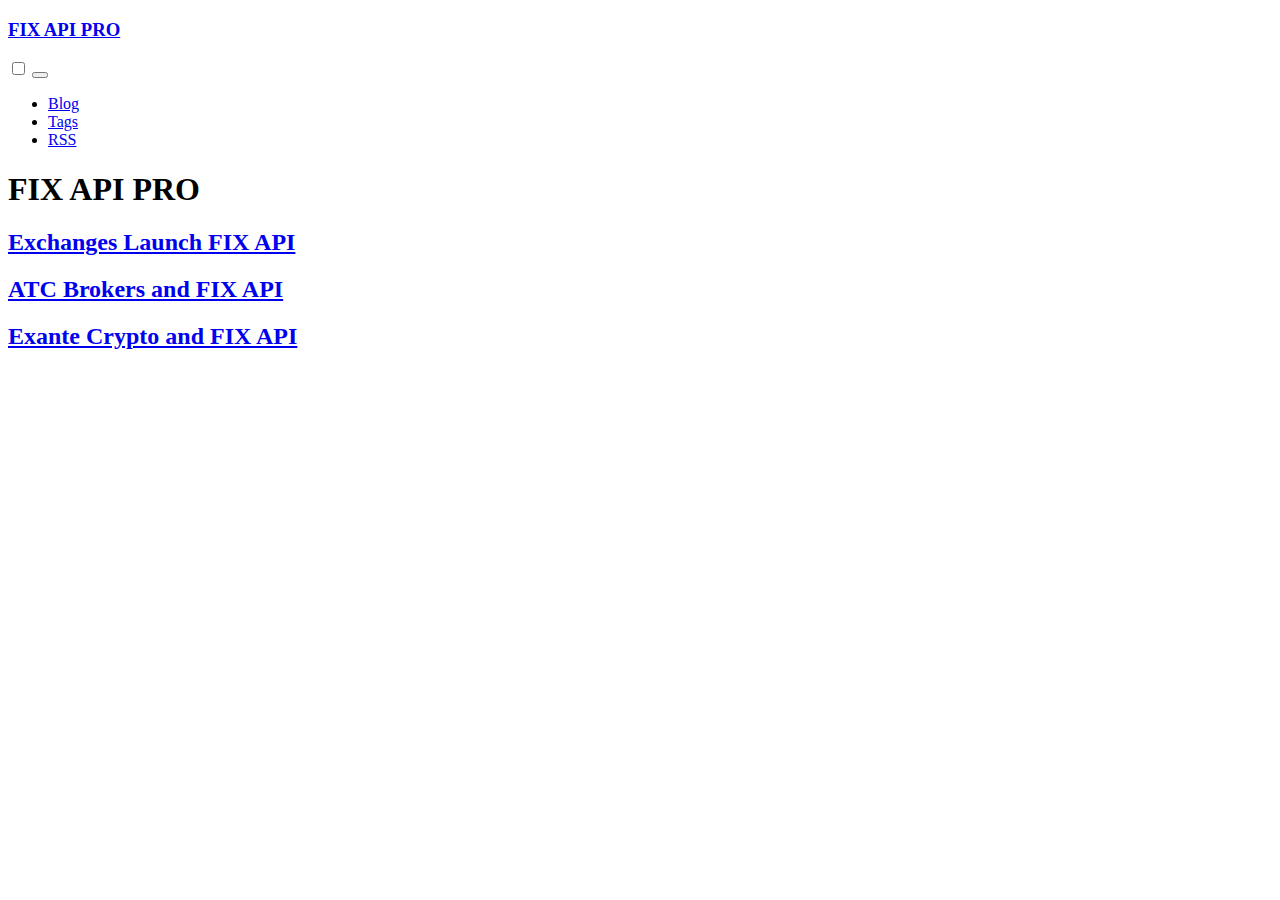
==== index.html @ 6fbf7095 "Add files via upload" ====
<!DOCTYPE html>
<html lang="en">
  <head>
  <meta charset="utf-8">
  <meta name="viewport" content="width=device-width, initial-scale=1.0">
  <meta http-equiv="X-UA-Compatible" content="IE=edge">

  <meta name="generator" content="Hugo 0.68.3" />
  <link rel="canonical" href="https://www.fixpro.cc/">

  
    
      <meta name="description" content="FIX API makes High Frequency Trading possible. We provide you with the latest materials about FIX API, FIX API trading, liquidity providers, white label.">
    
  

  <link rel="apple-touch-icon" sizes="180x180" href="/apple-touch-icon.png">
  <link rel="icon" type="image/png" sizes="32x32" href="/favicon-32x32.png">
  <link rel="icon" type="image/png" sizes="16x16" href="/favicon-16x16.png">
  <link rel="manifest" href="/site.webmanifest">
  <link rel="mask-icon" href="/safari-pinned-tab.svg" color="#000000">
  <meta name="msapplication-TileColor" content="#ffffff">
  <meta name="theme-color" content="#ffffff">

  <link rel="stylesheet" type="text/css" href="https://www.fixpro.cc/css/paper.css">

  
  
  <link rel="stylesheet" type="text/css" href="https://www.fixpro.cc/css/custom.css">

  
  
    
  
  <title>FIX API PRO</title>
</head>

  <body>
    <div class="container paper">
      <nav class="border split-nav">
  <div class="nav-brand">
    <h3><a href="/">FIX API PRO</a></h3>
  </div>
  <div class="collapsible">
    <input id="collapsible1" type="checkbox" name="collapsible1">
    <button>
    <label for="collapsible1">
        <div class="bar1"></div>
        <div class="bar2"></div>
        <div class="bar3"></div>
      </label>
    </button>
    <div class="collapsible-body">
      <ul class="inline">
      
        <li><a href="/">Blog</a></li>
      
        <li><a href="/tags/">Tags</a></li>
      
        <li><a href="/index.xml">RSS</a></li>
      
      </ul>
    </div>
  </div>
</nav>
      <main>
        

<h1>FIX API PRO</h1>



  <h2 class="post-list ">
    <a href="https://www.fixpro.cc/exchanges-launch-fix-api/">
      Exchanges Launch FIX API
    </a>
  </h2>
  

  <h2 class="post-list ">
    <a href="https://www.fixpro.cc/atc-brokers-fix-api/">
      ATC Brokers and FIX API
    </a>
  </h2>
  

  <h2 class="post-list ">
    <a href="https://www.fixpro.cc/exante-crypto-fix-api/">
      Exante Crypto and FIX API
    </a>
  </h2>
  


      </main>
      
  

  </div>
  </body>
</html>
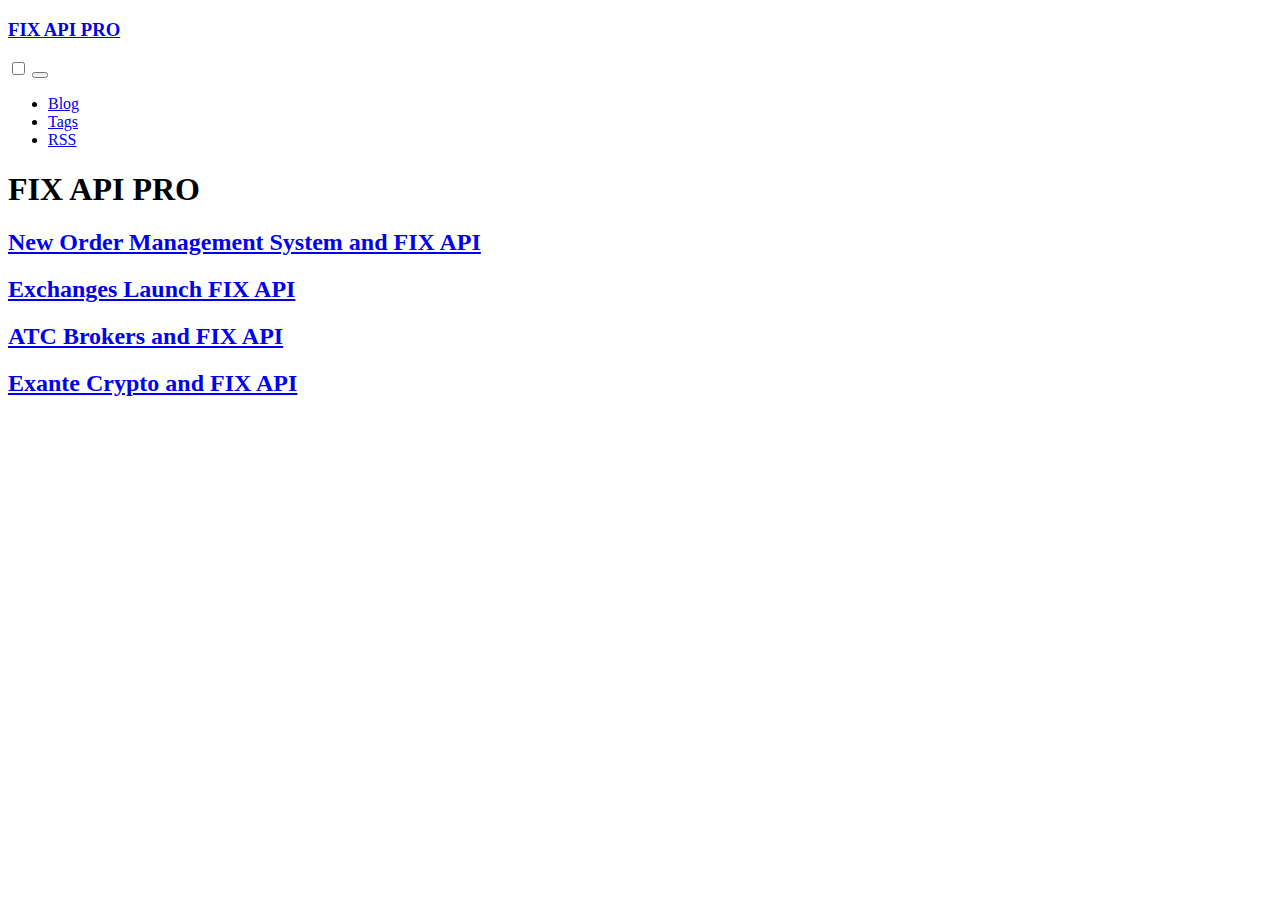
==== commit 8a27046e: "Add files via upload" ====
--- a/index.html
+++ b/index.html
@@ -71,6 +71,13 @@
 
 
   <h2 class="post-list ">
+    <a href="https://www.fixpro.cc/new-order-management-system/">
+      New Order Management System and FIX API
+    </a>
+  </h2>
+  
+
+  <h2 class="post-list ">
     <a href="https://www.fixpro.cc/exchanges-launch-fix-api/">
       Exchanges Launch FIX API
     </a>
